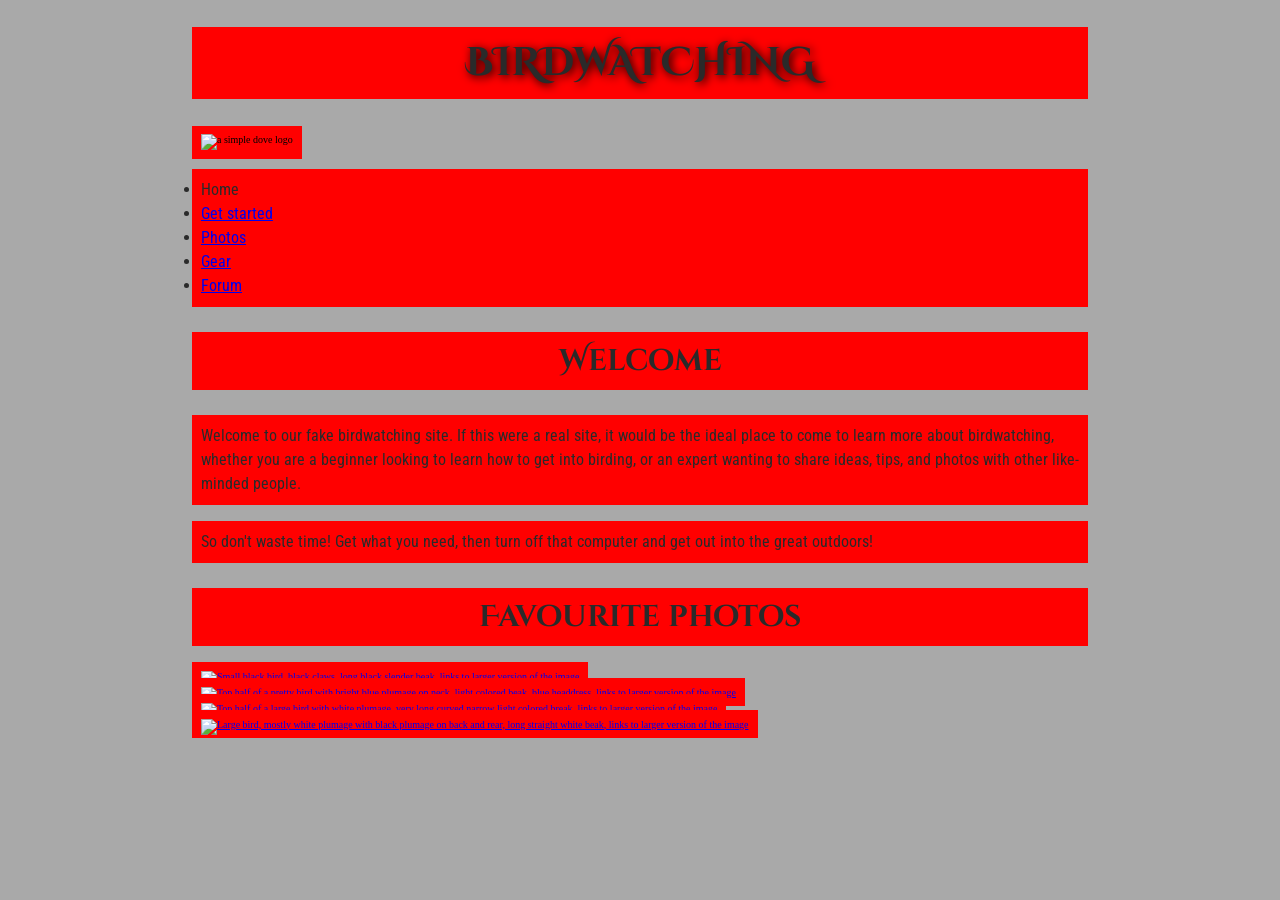
==== HTML/Assignment/06-page-structure/index.html @ 47fd19f7 "fourth commit" ====
<!DOCTYPE html>
<html lang="en">
  <head>
    <meta charset="utf-8">
    <title>Birdwatching</title>
    <link href="https://fonts.googleapis.com/css?family=Roboto+Condensed:300%7CCinzel+Decorative:700" rel="stylesheet">
    <link rel="stylesheet" href="style.css">
  </head>

  <body>

      <h1>Birdwatching</h1>
      <img src="/assets/dove.png" alt="a simple dove logo">


      <ul>
        <li><span>Home</span></li>
        <li><a href="#">Get started</a></li>
        <li><a href="#">Photos</a></li>
        <li><a href="#">Gear</a></li>
        <li><a href="#">Forum</a></li>
      </ul>


      <h2>Welcome</h2>

      <p>Welcome to our fake birdwatching site. If this were a real site, it would be the ideal place to come to learn more about birdwatching, whether you are a beginner looking to learn how to get into birding, or an expert wanting to share ideas, tips, and photos with other like-minded people.</p>

      <p>So don't waste time! Get what you need, then turn off that computer and get out into the great outdoors!</p>

      <h2>Favourite photos</h2>

      <a href="/assets/favorite-1.jpg"><img src="/assets/favorite-1_th.jpg" alt="Small black bird, black claws, long black slender beak, links to larger version of the image"></a>
      <a href="/assets/favorite-2.jpg"><img src="/assets/favorite-2_th.jpg" alt="Top half of a pretty bird with bright blue plumage on neck, light colored beak, blue headdress, links to larger version of the image"></a>
      <a href="/assets/favorite-3.jpg"><img src="/assets/favorite-3_th.jpg" alt="Top half of a large bird with white plumage, very long curved narrow light colored break, links to larger version of the image"></a>
      <a href="/assets/favorite-4.jpg"><img src="/assets/favorite-4_th.jpg" alt="Large bird, mostly white plumage with black plumage on back and rear, long straight white beak, links to larger version of the image"></a>

  </body>
</html>
---- HTML/Assignment/06-page-structure/style.css ----
/* || General setup */

html, body {
  margin: 0;
  padding: 0;
}

html {
  font-size: 10px;
  background-color: #a9a9a9;
}

body {
  width: 70%;
  min-width: 800px;
  margin: 0 auto;
}

/* || typography */

h1, h2, h3 {
  font-family: 'Cinzel Decorative', cursive;
  color: #2a2a2a;
}

p, input, li {
  font-family: 'Roboto Condensed', sans-serif;
  color: #2a2a2a;
}

h1 {
  font-size: 4rem;
  text-align: center;
  text-shadow: 2px 2px 10px black;
}

h2 {
  font-size: 3rem;
  text-align: center;
}

h3 {
  font-size: 2.2rem;
}

p, li {
  font-size: 1.6rem;
  line-height: 1.5;
}

/* || header layout */

header {
  margin-bottom: 10px;
  display: flex;
  flex-flow: row wrap;
}

body > * {
  background-color: red;
  padding: 1%;
}

main, header, nav, article, aside, footer, section {
  background-color: rgba(0,255,0,0.5);
  padding: 1%;
}

h1 {
  flex: 5;
  text-transform: uppercase;
}

header img {
  display: block;
  height: 60px;
  padding-top: 20.15px;
}

nav {
  height: 50px;
  flex: 100%;
  display: flex;
}

nav ul {
  padding: 0;
  list-style-type: none;
  flex: 2;
  display: flex;
}

nav li {
  display: inline;
  text-align: center;
  flex: 1;
}

nav a, nav span {
  display: inline-block;
  font-size: 2rem;
  height: 3rem;
  line-height: 1.7;
  text-transform: uppercase;
  text-decoration: none;
  color: black;

}

/* || main layout */

main {
  display: flex;
}

article, section {
  flex: 4;
}

aside {
  flex: 1;
  margin-left: 10px;
  padding: 1%;
}

aside a {
  display: block;
  float: left;
  width: 50%;
}

aside img {
  max-width: 100%;
}

footer {
  margin-top: 10px;
}
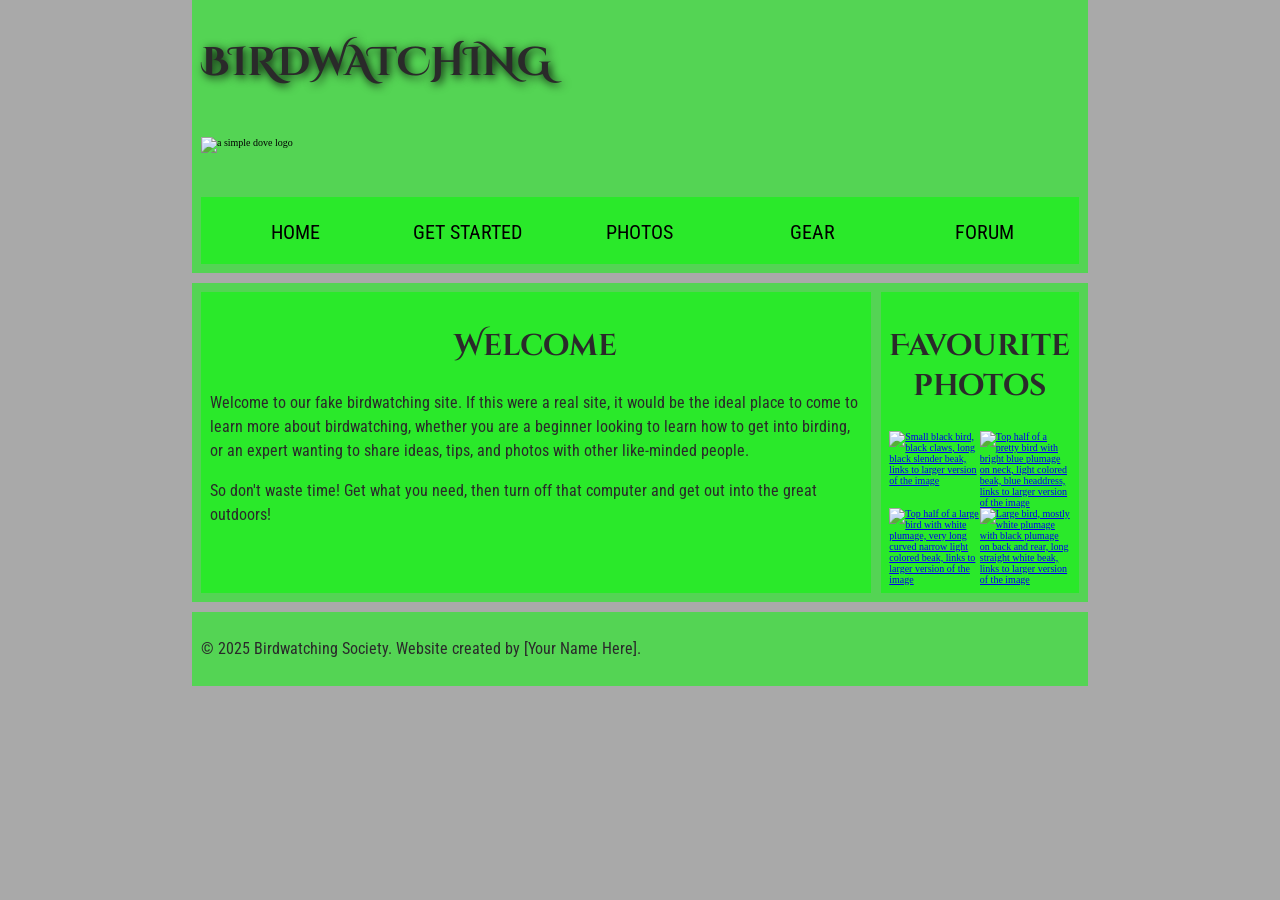
==== commit 587d63d6: "finished" ====
--- a/HTML/Assignment/06-page-structure/index.html
+++ b/HTML/Assignment/06-page-structure/index.html
@@ -1,18 +1,23 @@
 <!DOCTYPE html>
 <html lang="en">
-  <head>
-    <meta charset="utf-8">
-    <title>Birdwatching</title>
-    <link href="https://fonts.googleapis.com/css?family=Roboto+Condensed:300%7CCinzel+Decorative:700" rel="stylesheet">
-    <link rel="stylesheet" href="style.css">
-  </head>
+<head>
+  <meta charset="utf-8">
+  <title>Birdwatching</title>
+  <link href="https://fonts.googleapis.com/css?family=Roboto+Condensed:300%7CCinzel+Decorative:700" rel="stylesheet">
+  <link rel="stylesheet" href="style.css">
+</head>
 
-  <body>
+<body>
 
+  <!-- Header -->
+  <header>
+    <div class="branding">
       <h1>Birdwatching</h1>
       <img src="/assets/dove.png" alt="a simple dove logo">
-
-
+    </div>
+    
+    <!-- Navigation -->
+    <nav>
       <ul>
         <li><span>Home</span></li>
         <li><a href="#">Get started</a></li>
@@ -20,20 +25,32 @@
         <li><a href="#">Gear</a></li>
         <li><a href="#">Forum</a></li>
       </ul>
+    </nav>
+  </header>
 
+  <!-- Main content area -->
+  <main>
+    <!-- Welcome text section -->
+    <section>
+      <h2>Welcome</h2>
+      <p>Welcome to our fake birdwatching site. If this were a real site, it would be the ideal place to come to learn more about birdwatching, whether you are a beginner looking to learn how to get into birding, or an expert wanting to share ideas, tips, and photos with other like-minded people.</p>
+      <p>So don't waste time! Get what you need, then turn off that computer and get out into the great outdoors!</p>
+    </section>
 
-      <h2>Welcome</h2>
-
-      <p>Welcome to our fake birdwatching site. If this were a real site, it would be the ideal place to come to learn more about birdwatching, whether you are a beginner looking to learn how to get into birding, or an expert wanting to share ideas, tips, and photos with other like-minded people.</p>
-
-      <p>So don't waste time! Get what you need, then turn off that computer and get out into the great outdoors!</p>
-
+    <!-- Sidebar with images -->
+    <aside>
       <h2>Favourite photos</h2>
-
       <a href="/assets/favorite-1.jpg"><img src="/assets/favorite-1_th.jpg" alt="Small black bird, black claws, long black slender beak, links to larger version of the image"></a>
       <a href="/assets/favorite-2.jpg"><img src="/assets/favorite-2_th.jpg" alt="Top half of a pretty bird with bright blue plumage on neck, light colored beak, blue headdress, links to larger version of the image"></a>
-      <a href="/assets/favorite-3.jpg"><img src="/assets/favorite-3_th.jpg" alt="Top half of a large bird with white plumage, very long curved narrow light colored break, links to larger version of the image"></a>
+      <a href="/assets/favorite-3.jpg"><img src="/assets/favorite-3_th.jpg" alt="Top half of a large bird with white plumage, very long curved narrow light colored beak, links to larger version of the image"></a>
       <a href="/assets/favorite-4.jpg"><img src="/assets/favorite-4_th.jpg" alt="Large bird, mostly white plumage with black plumage on back and rear, long straight white beak, links to larger version of the image"></a>
+    </aside>
+  </main>
 
-  </body>
+  <!-- Footer -->
+  <footer>
+    <p>&copy; 2025 Birdwatching Society. Website created by [Your Name Here].</p>
+  </footer>
+
+</body>
 </html>
